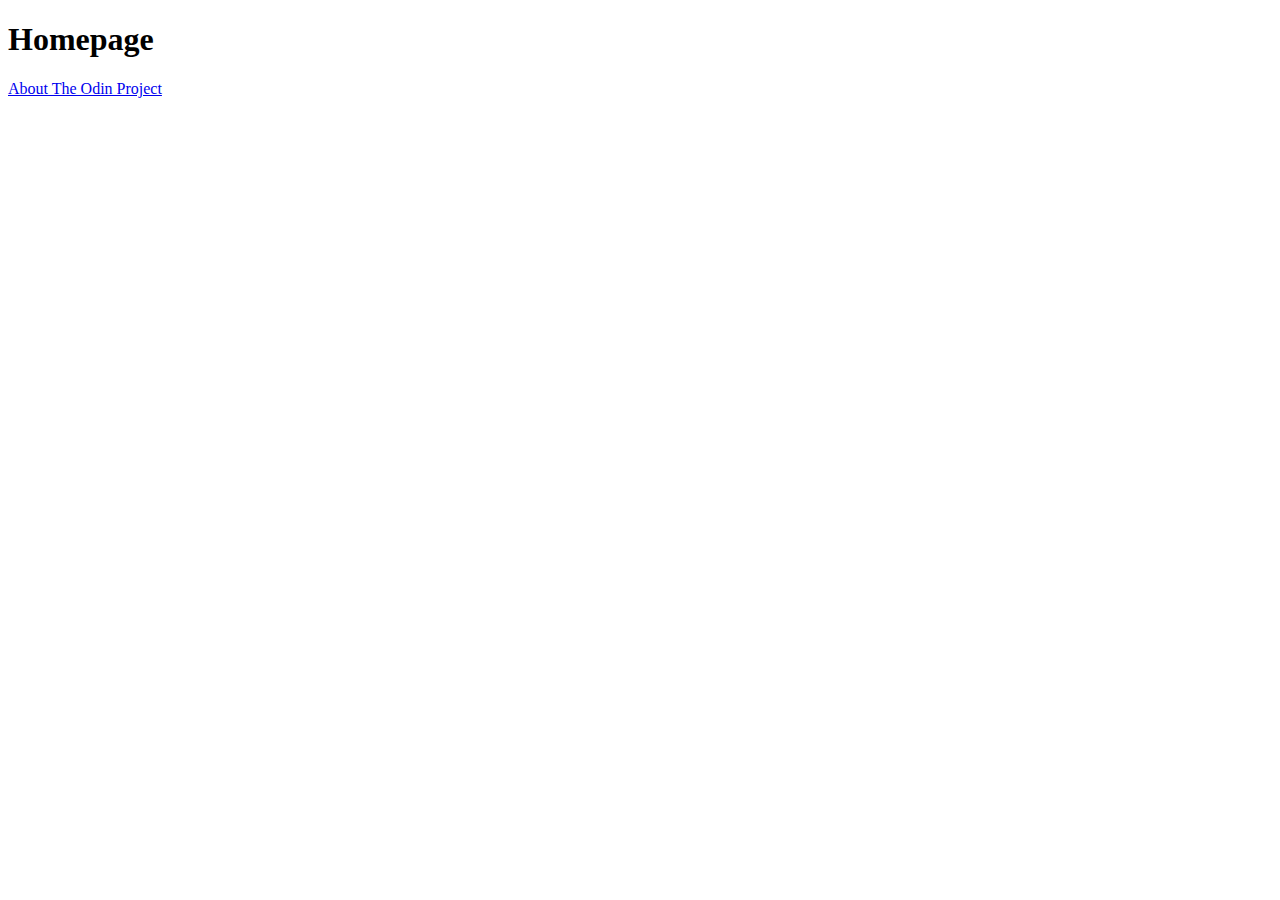
==== index.html @ e1eac773 "added html boilerplate" ====
<!DOCTYPE html>
<html lang="en">

<head>
  <meta charset="UTF-8">
  <meta name="viewport" content="width=device-width, initial-scale=1.0">
  <title>Odin Recipes</title>
</head>

<body>
  <h1>Homepage</h1>
  <a href="https://www.theodinproject.com/about" target="_blank" rel="noopener noreferrer">About The Odin Project</a>
</body>

</html>
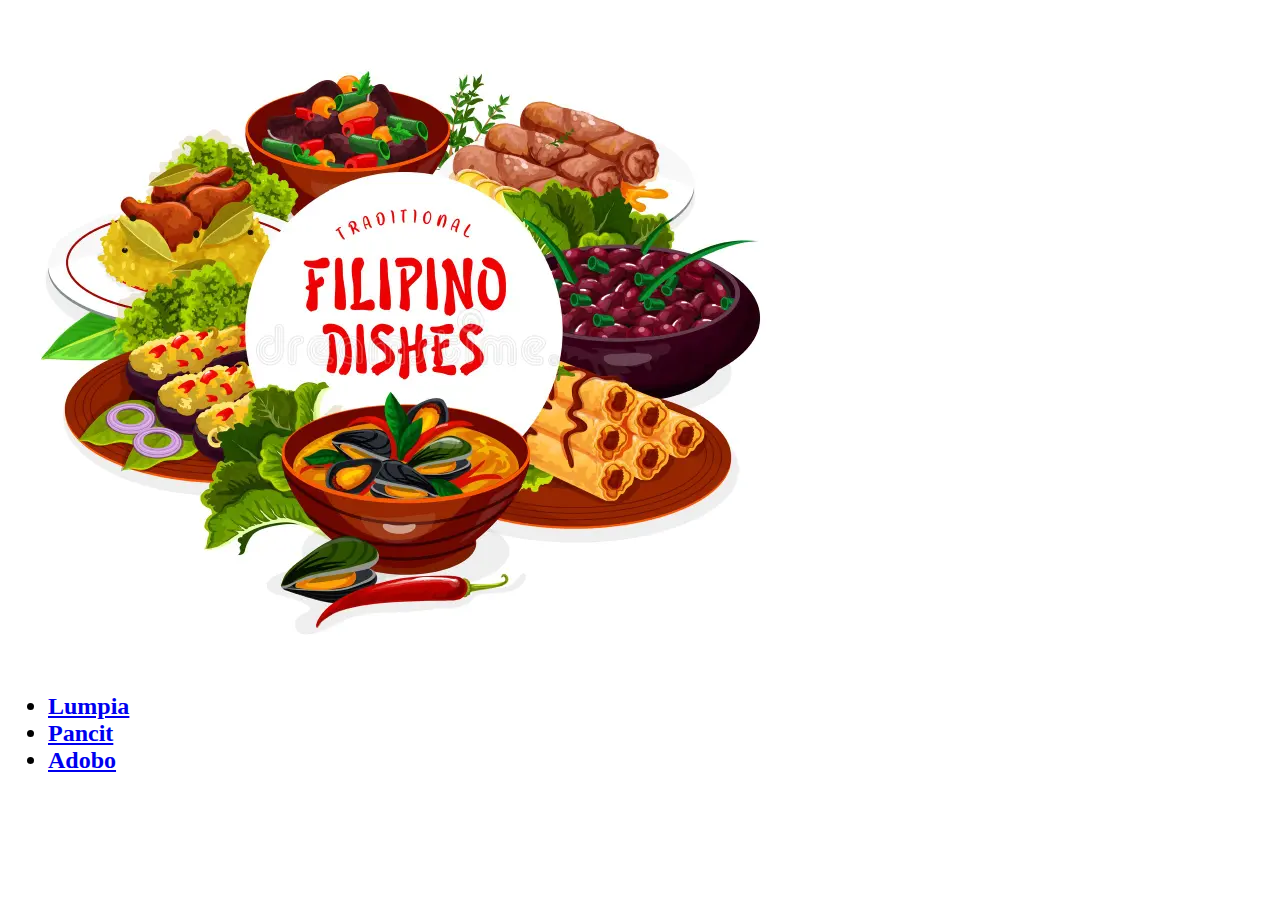
==== commit a40069c7: "added html files" ====
--- a/index.html
+++ b/index.html
@@ -4,12 +4,23 @@
 <head>
   <meta charset="UTF-8">
   <meta name="viewport" content="width=device-width, initial-scale=1.0">
-  <title>Odin Recipes</title>
+  <title>Document</title>
 </head>
 
 <body>
-  <h1>Homepage</h1>
-  <a href="https://www.theodinproject.com/about" target="_blank" rel="noopener noreferrer">About The Odin Project</a>
+
+  <img
+    src="recipes/public/filipino-asian-cuisine-dishes-banner-frame-vector-food-lump-meat-eggplant-thalong-bicolar-express-kidney-beans-lumpia-175138119.webp"
+    alt="pinoy-recipe">
+
+  <h2>
+    <ul>
+      <li><a href="recipes/lumpia.html">Lumpia</a></li>
+      <li><a href="recipes/pancit.html">Pancit</a></li>
+      <li><a href="recipes/adobo.html">Adobo</a></li>
+    </ul>
+  </h2>
+
 </body>
 
 </html>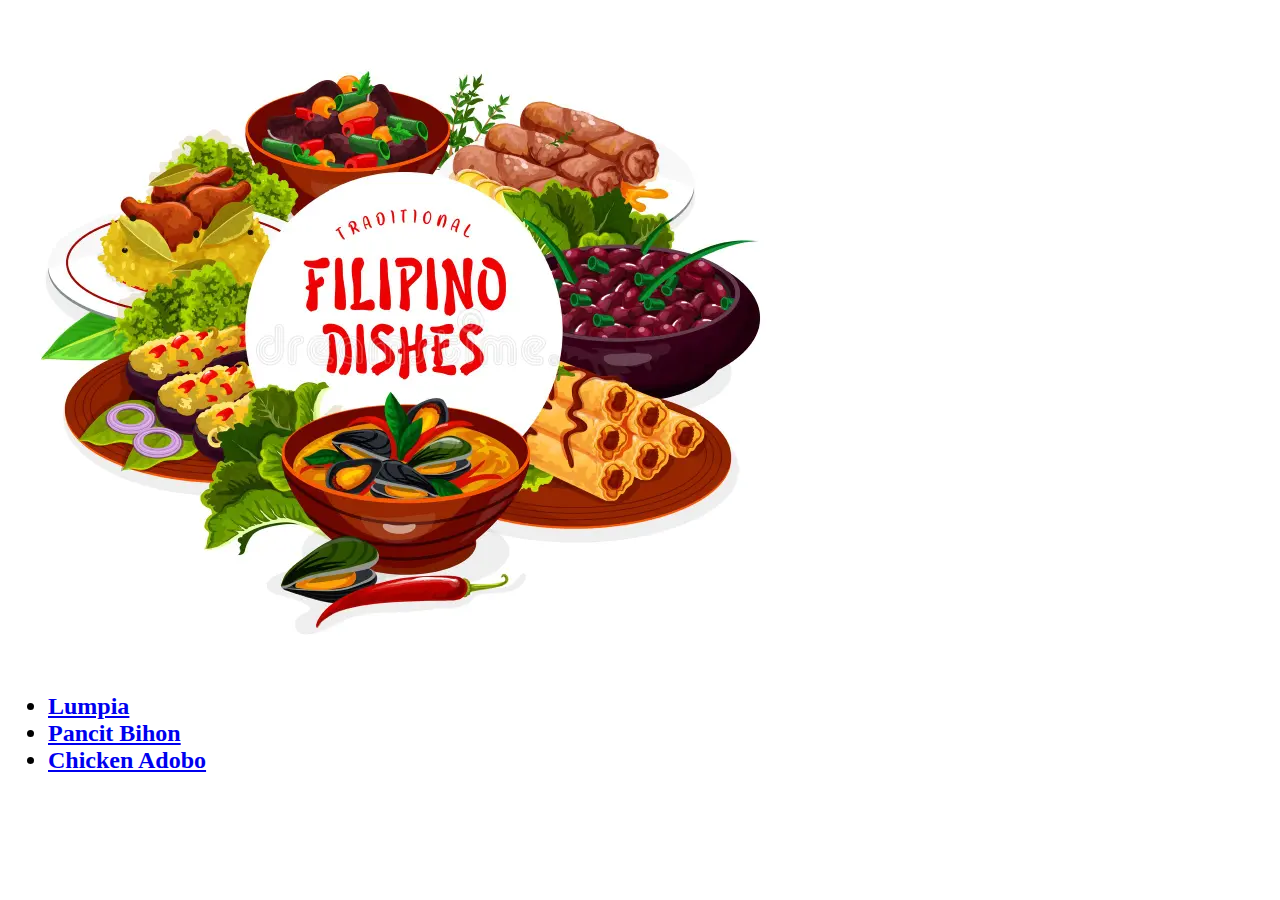
==== commit a9102963: "added two other recipes in html" ====
--- a/index.html
+++ b/index.html
@@ -16,8 +16,8 @@
   <h2>
     <ul>
       <li><a href="recipes/lumpia.html">Lumpia</a></li>
-      <li><a href="recipes/pancit.html">Pancit</a></li>
-      <li><a href="recipes/adobo.html">Adobo</a></li>
+      <li><a href="recipes/pancit.html">Pancit Bihon</a></li>
+      <li><a href="recipes/adobo.html">Chicken Adobo</a></li>
     </ul>
   </h2>
 
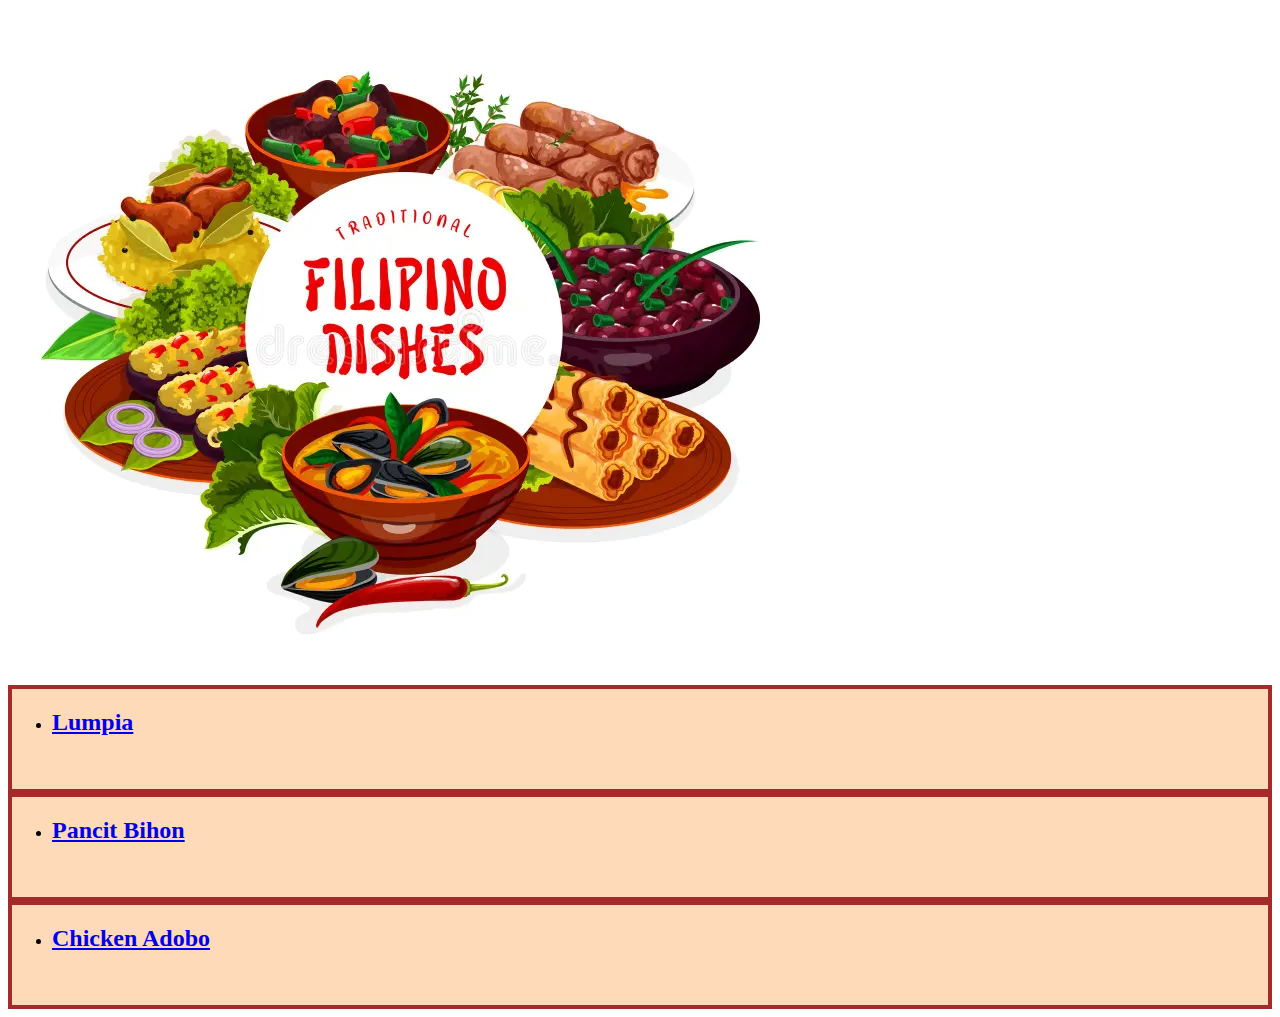
==== commit 6eff1f8d: "added styling" ====
--- a/index.html
+++ b/index.html
@@ -5,6 +5,7 @@
   <meta charset="UTF-8">
   <meta name="viewport" content="width=device-width, initial-scale=1.0">
   <title>Document</title>
+  <link rel="stylesheet" href="style.css">
 </head>
 
 <body>
@@ -13,13 +14,35 @@
     src="recipes/public/filipino-asian-cuisine-dishes-banner-frame-vector-food-lump-meat-eggplant-thalong-bicolar-express-kidney-beans-lumpia-175138119.webp"
     alt="pinoy-recipe">
 
-  <h2>
-    <ul>
-      <li><a href="recipes/lumpia.html">Lumpia</a></li>
-      <li><a href="recipes/pancit.html">Pancit Bihon</a></li>
-      <li><a href="recipes/adobo.html">Chicken Adobo</a></li>
-    </ul>
-  </h2>
+  <ul>
+
+
+
+  </ul>
+
+  <div class="flex-container">
+    <div class="one">
+      <ul>
+        <li><a href="recipes/lumpia.html">
+            <h2>Lumpia</h2>
+          </a></li>
+      </ul>
+    </div>
+    <div class="two">
+      <ul>
+        <li><a href="recipes/pancit.html">
+            <h2>Pancit Bihon</h2>
+          </a></li>
+      </ul>
+    </div>
+    <div class="three">
+      <ul>
+        <li><a href="recipes/adobo.html">
+            <h2>Chicken Adobo</h2>
+          </a></li>
+      </ul>
+    </div>
+  </div>
 
 </body>
 
--- a/style.css
+++ b/style.css
@@ -0,0 +1,11 @@
+.flex-container {
+  /* display: flex; */
+}
+
+/* this selector selects all divs inside of .flex-container */
+.flex-container div {
+  background: peachpuff;
+  border: 4px solid brown;
+  height: 100px;
+  /* flex: 1; */
+}
